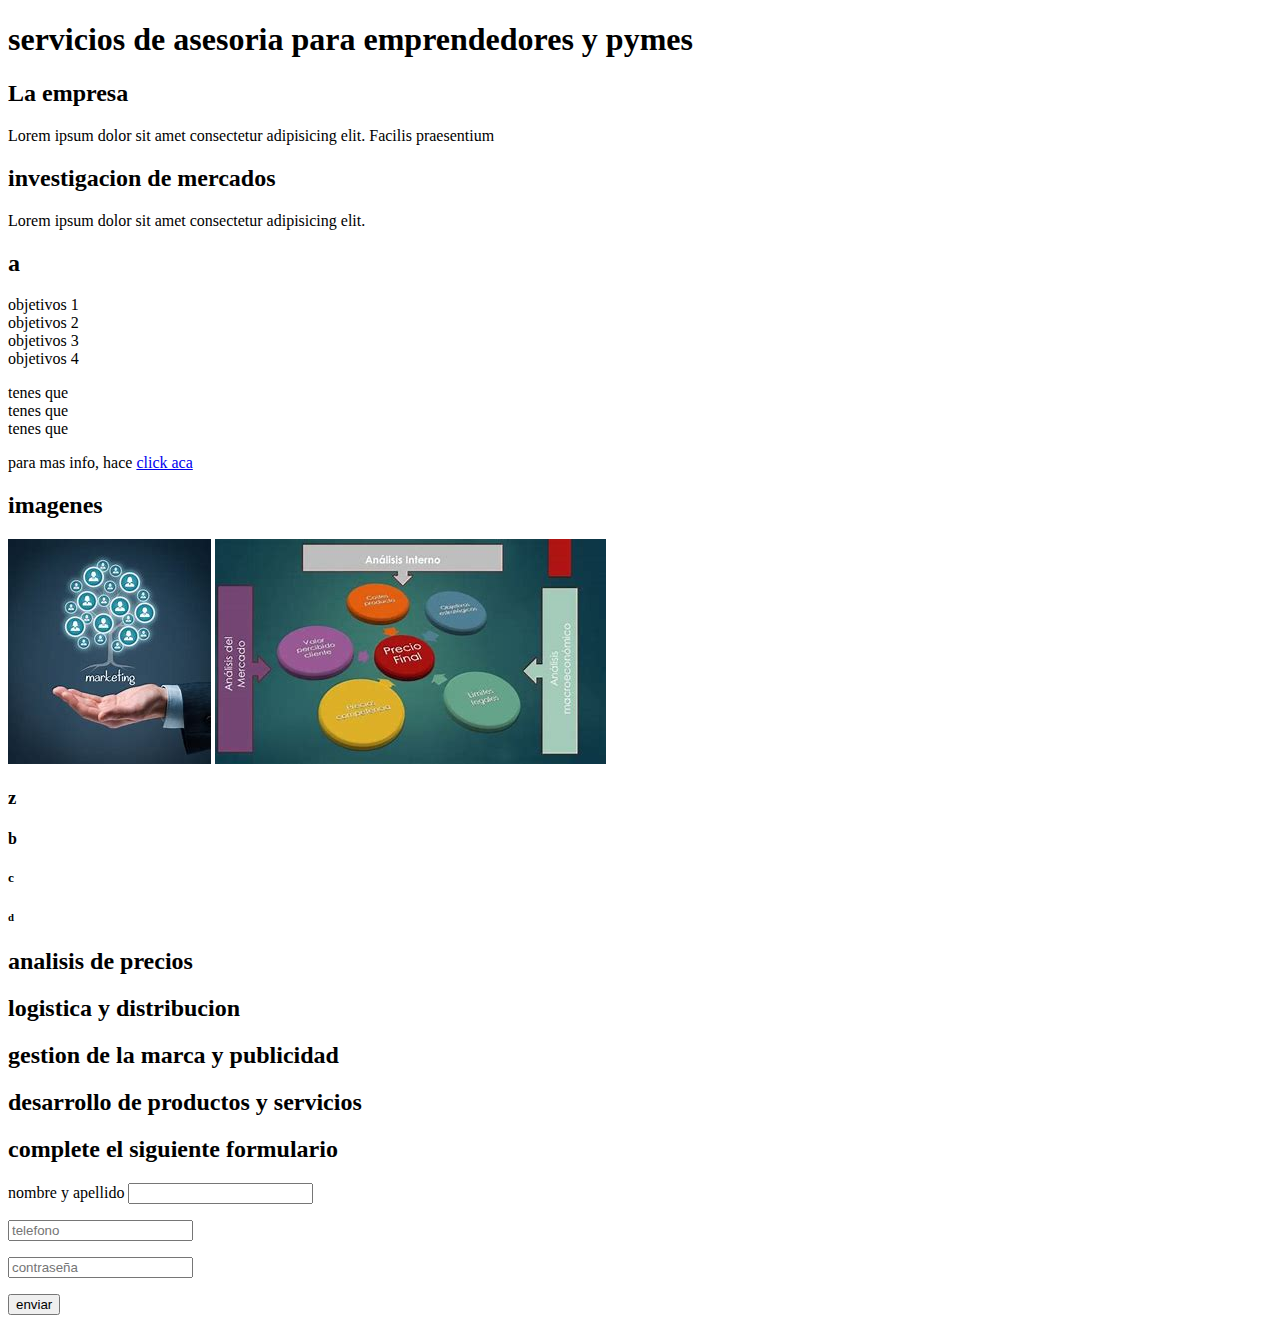
==== M1U2/ejercicio01.HTML @ 98df6c6e "clase m1u2" ====
<!DOCTYPE html>
<html lang="en">
<head>
    <meta charset="UTF-8"/>
    <meta http-equiv="X-UA-Compatible" content="IE=edge"/>
    <meta name="viewport" content="width=device-width, initial-scale=1.0">
    <title>proyecto mkt moretti</title>

</head>
<body>
    <h1>servicios de asesoria para emprendedores y pymes</h1>
    <h2>La empresa</h2>
    <p>Lorem ipsum dolor sit amet consectetur adipisicing elit. Facilis praesentium</p>
    <h2>investigacion de mercados</h2>
    <p>Lorem ipsum dolor sit amet consectetur adipisicing elit.</p>

    <h2>a</h2>
    <ul></ul>
       <li>objetivos 1</li>
       <li>objetivos 2</li>
    <li>objetivos 3</li>
    <li>objetivos 4</li>
<ul></ul>
<ol></ol>
<li>tenes que</li>
<li>tenes que</li>
<li>tenes que</li>
<ol></ol>
<p>para mas info, hace <a href="https://sceu.frba.utn.edu.ar/e-learning/" target="_blank">click aca</a>
<h2>imagenes</h2>
<img src="mkt.jpg" alt="marketing"/>
<img src="img/precios.jpg" alt="precios"/>
<h3>z</h3>
    <h4>b</h4>
    <h5>c</h5>
    <h6>d</h6>
    <h2>analisis de precios</h3>
    <h2>logistica y distribucion</h4>
    <h2>gestion de la marca y publicidad</h5>
    <h2>desarrollo de productos y servicios</h6>

        <h2>complete el siguiente formulario</h2>
        <form action="" method=""></form>
        <p>
            <label for="">nombre y apellido</label>
            <input type="text"/>
            <p>
                <input type="text"
                placeholder="telefono">
            </p>
            <p>
                <input type="password"
                placeholder="contraseña">
            </p>
            <p>
                <input type="submit" value="enviar">
            </p>
        </p>
</body>
</html>
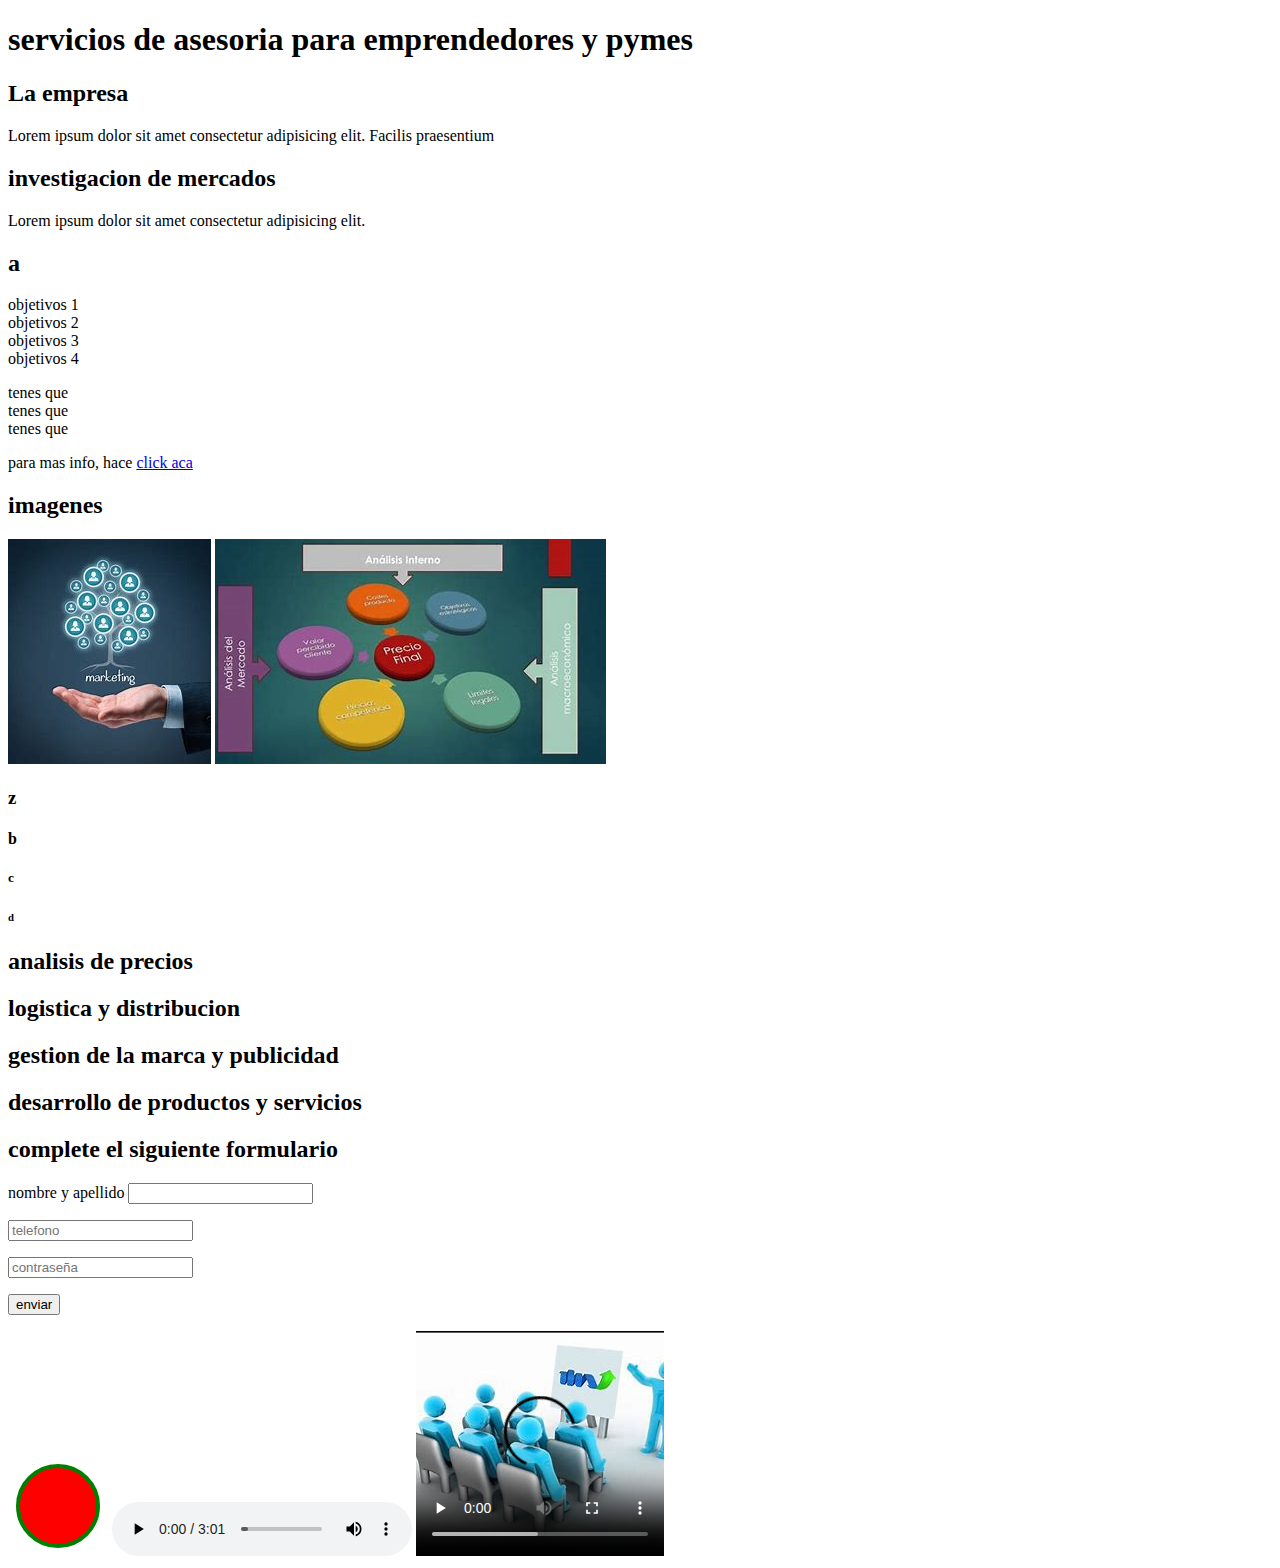
==== commit e99bab66: "audiovideosm1u2" ====
--- a/M1U2/ejercicio01.HTML
+++ b/M1U2/ejercicio01.HTML
@@ -56,5 +56,15 @@
                 <input type="submit" value="enviar">
             </p>
         </p>
+
 </body>
+
+<svg width="100" height="100">
+    <circle cx="50" cy="50" r="40" stroke="green" stroke-width="4" fill="red"/>
+</svg>
+<body>
+    <audio src="JohnLennon.mp3" controls></audio>
+    <body>
+        <video src="videocursos.mp4" poster="cursos.jpg" controls></video>
+    </body>
 </html>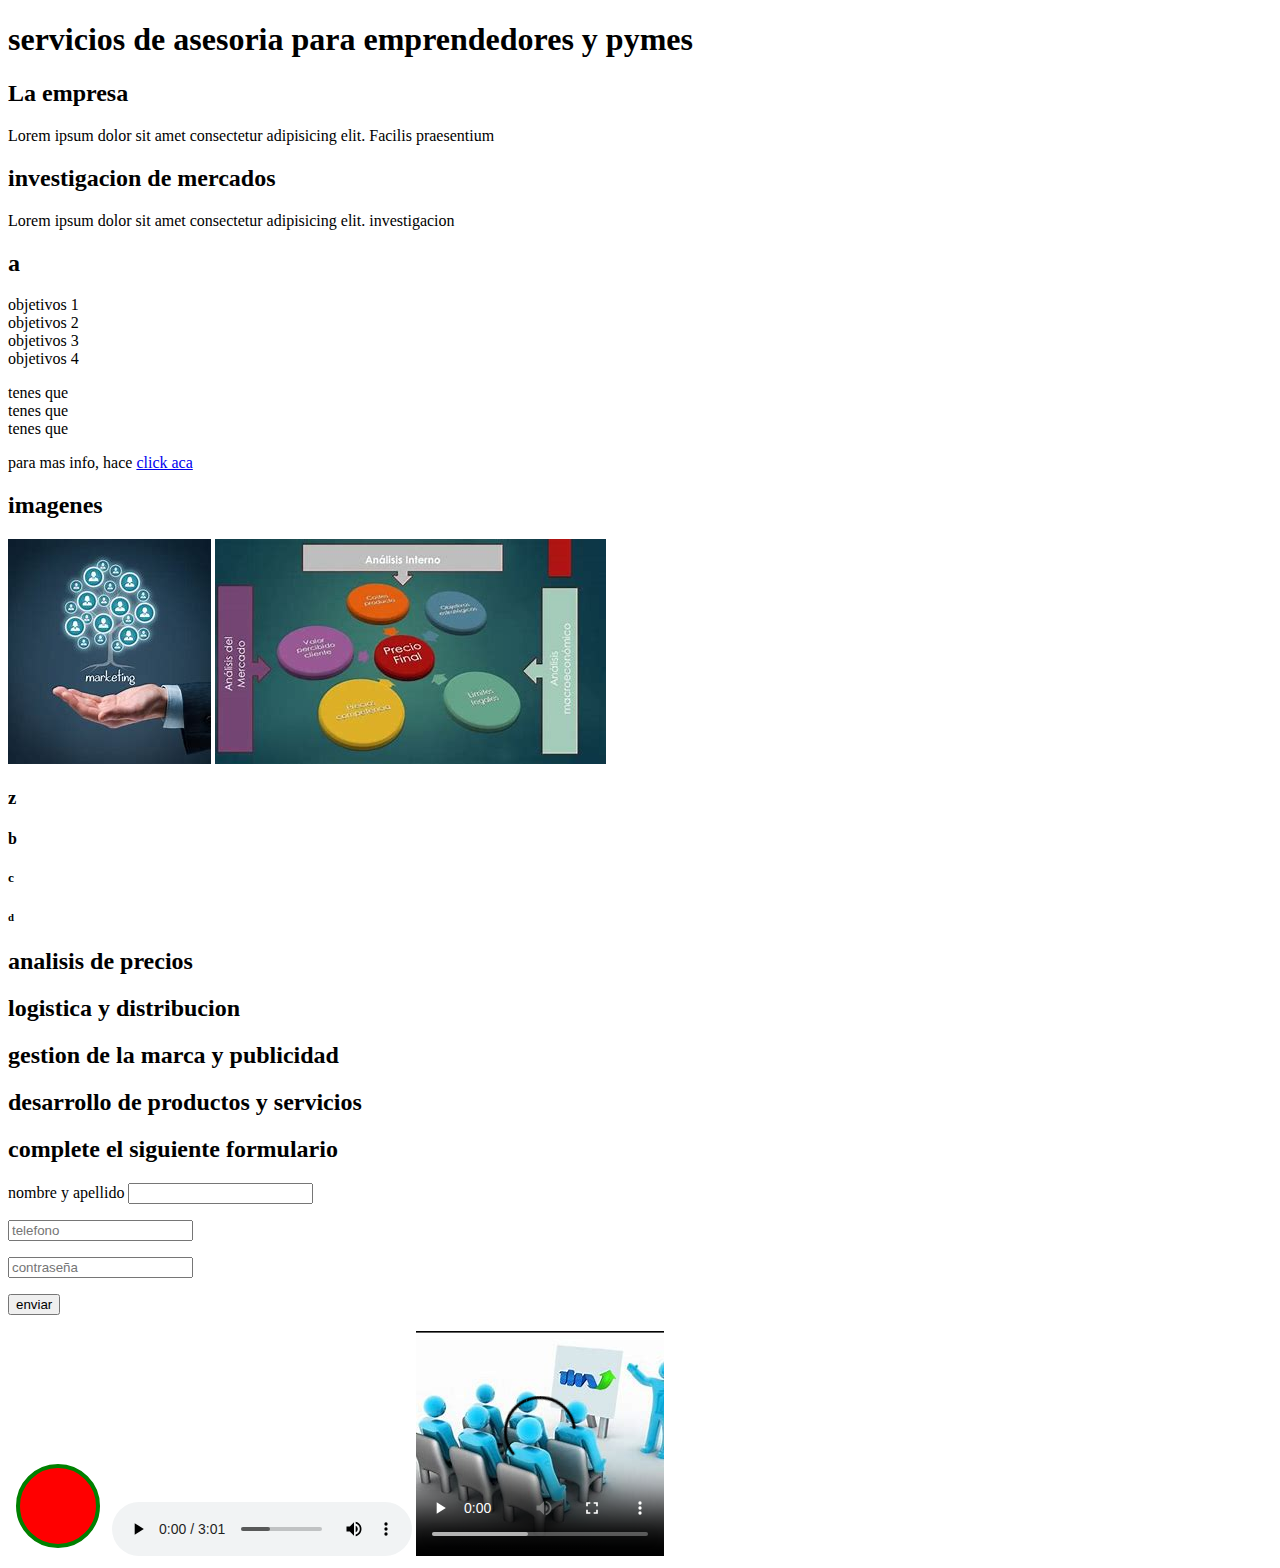
==== commit 832cafcd: "audiovideoom1u2" ====
--- a/M1U2/ejercicio01.HTML
+++ b/M1U2/ejercicio01.HTML
@@ -12,7 +12,7 @@
     <h2>La empresa</h2>
     <p>Lorem ipsum dolor sit amet consectetur adipisicing elit. Facilis praesentium</p>
     <h2>investigacion de mercados</h2>
-    <p>Lorem ipsum dolor sit amet consectetur adipisicing elit.</p>
+    <p>Lorem ipsum dolor sit amet consectetur adipisicing elit. investigacion</p>
 
     <h2>a</h2>
     <ul></ul>
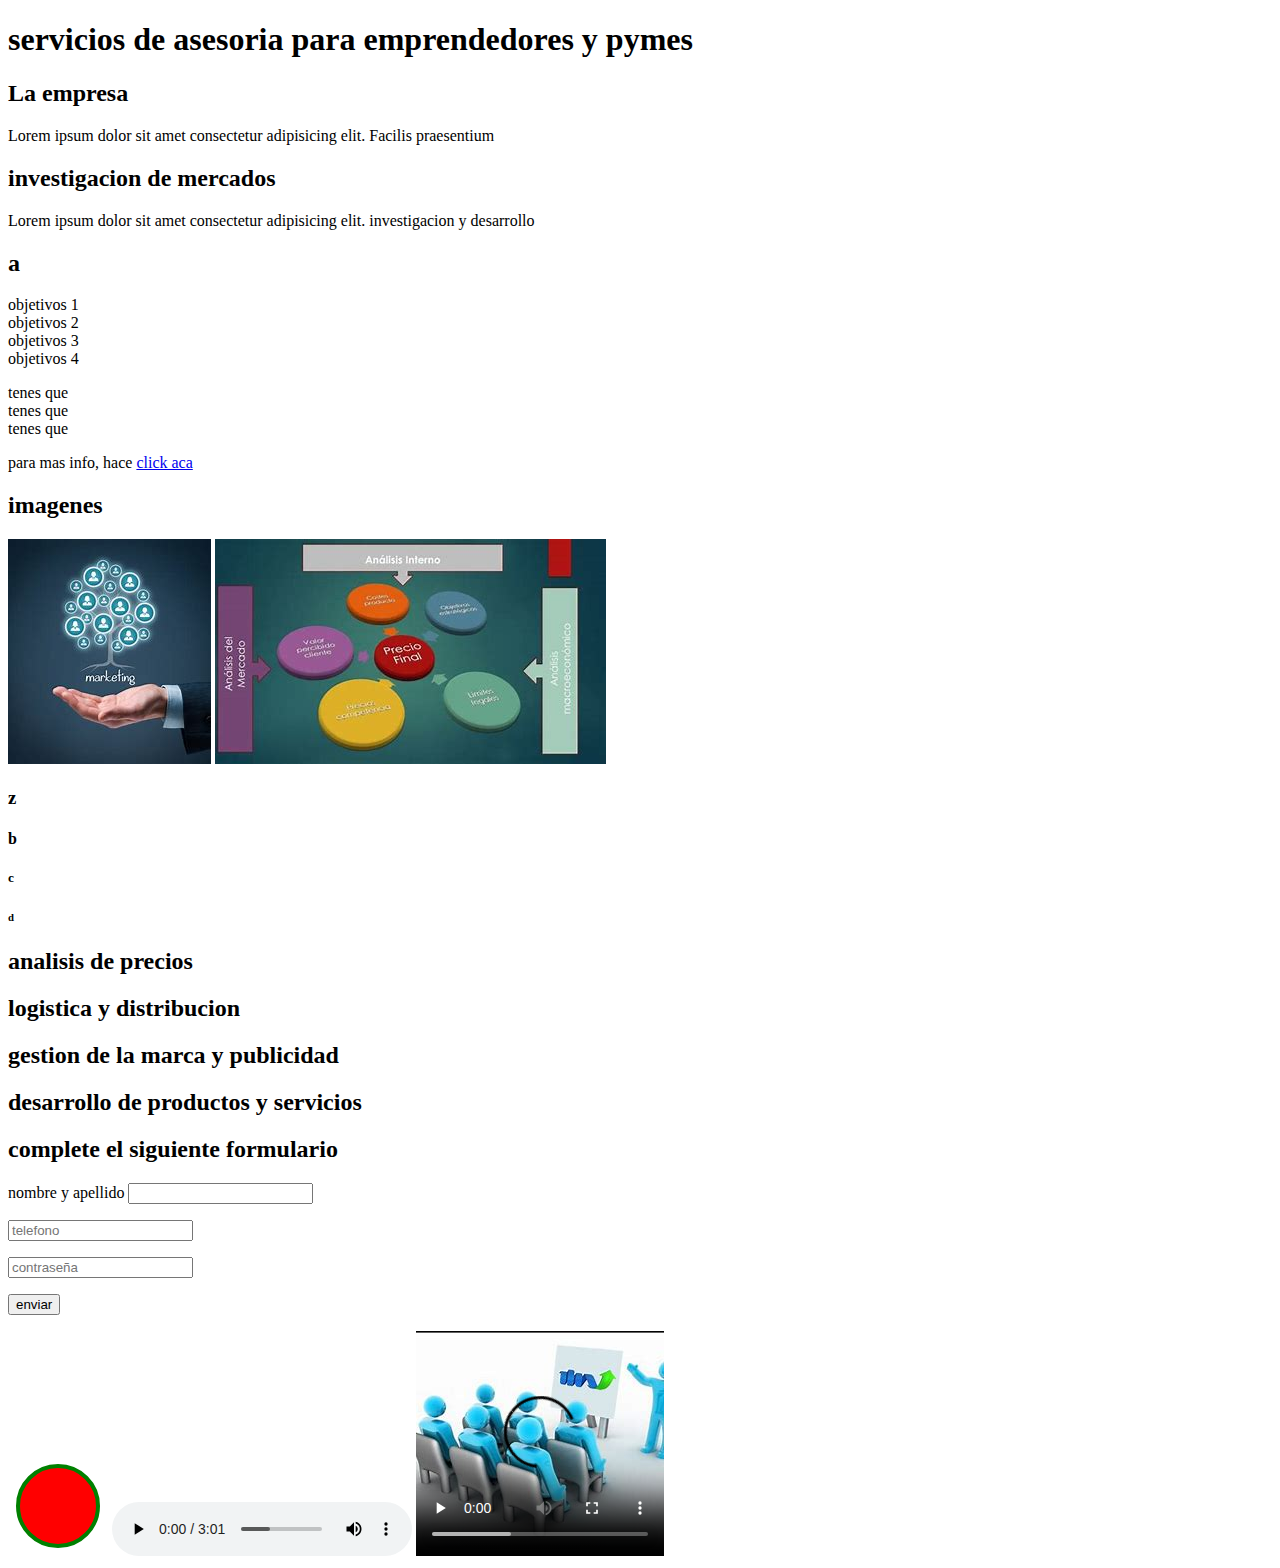
==== commit f7f5ac12: "ajustesaudiovideo" ====
--- a/M1U2/ejercicio01.HTML
+++ b/M1U2/ejercicio01.HTML
@@ -12,7 +12,7 @@
     <h2>La empresa</h2>
     <p>Lorem ipsum dolor sit amet consectetur adipisicing elit. Facilis praesentium</p>
     <h2>investigacion de mercados</h2>
-    <p>Lorem ipsum dolor sit amet consectetur adipisicing elit. investigacion</p>
+    <p>Lorem ipsum dolor sit amet consectetur adipisicing elit. investigacion y desarrollo</p>
 
     <h2>a</h2>
     <ul></ul>
@@ -58,13 +58,12 @@
         </p>
 
 </body>
-
 <svg width="100" height="100">
     <circle cx="50" cy="50" r="40" stroke="green" stroke-width="4" fill="red"/>
 </svg>
 <body>
-    <audio src="JohnLennon.mp3" controls></audio>
+    <audio src="JohnLennon.mp3" controls>john</audio>
     <body>
-        <video src="videocursos.mp4" poster="cursos.jpg" controls></video>
+        <video src="videocursos.mp4" poster="cursos.jpg" controls>video</video>
     </body>
 </html>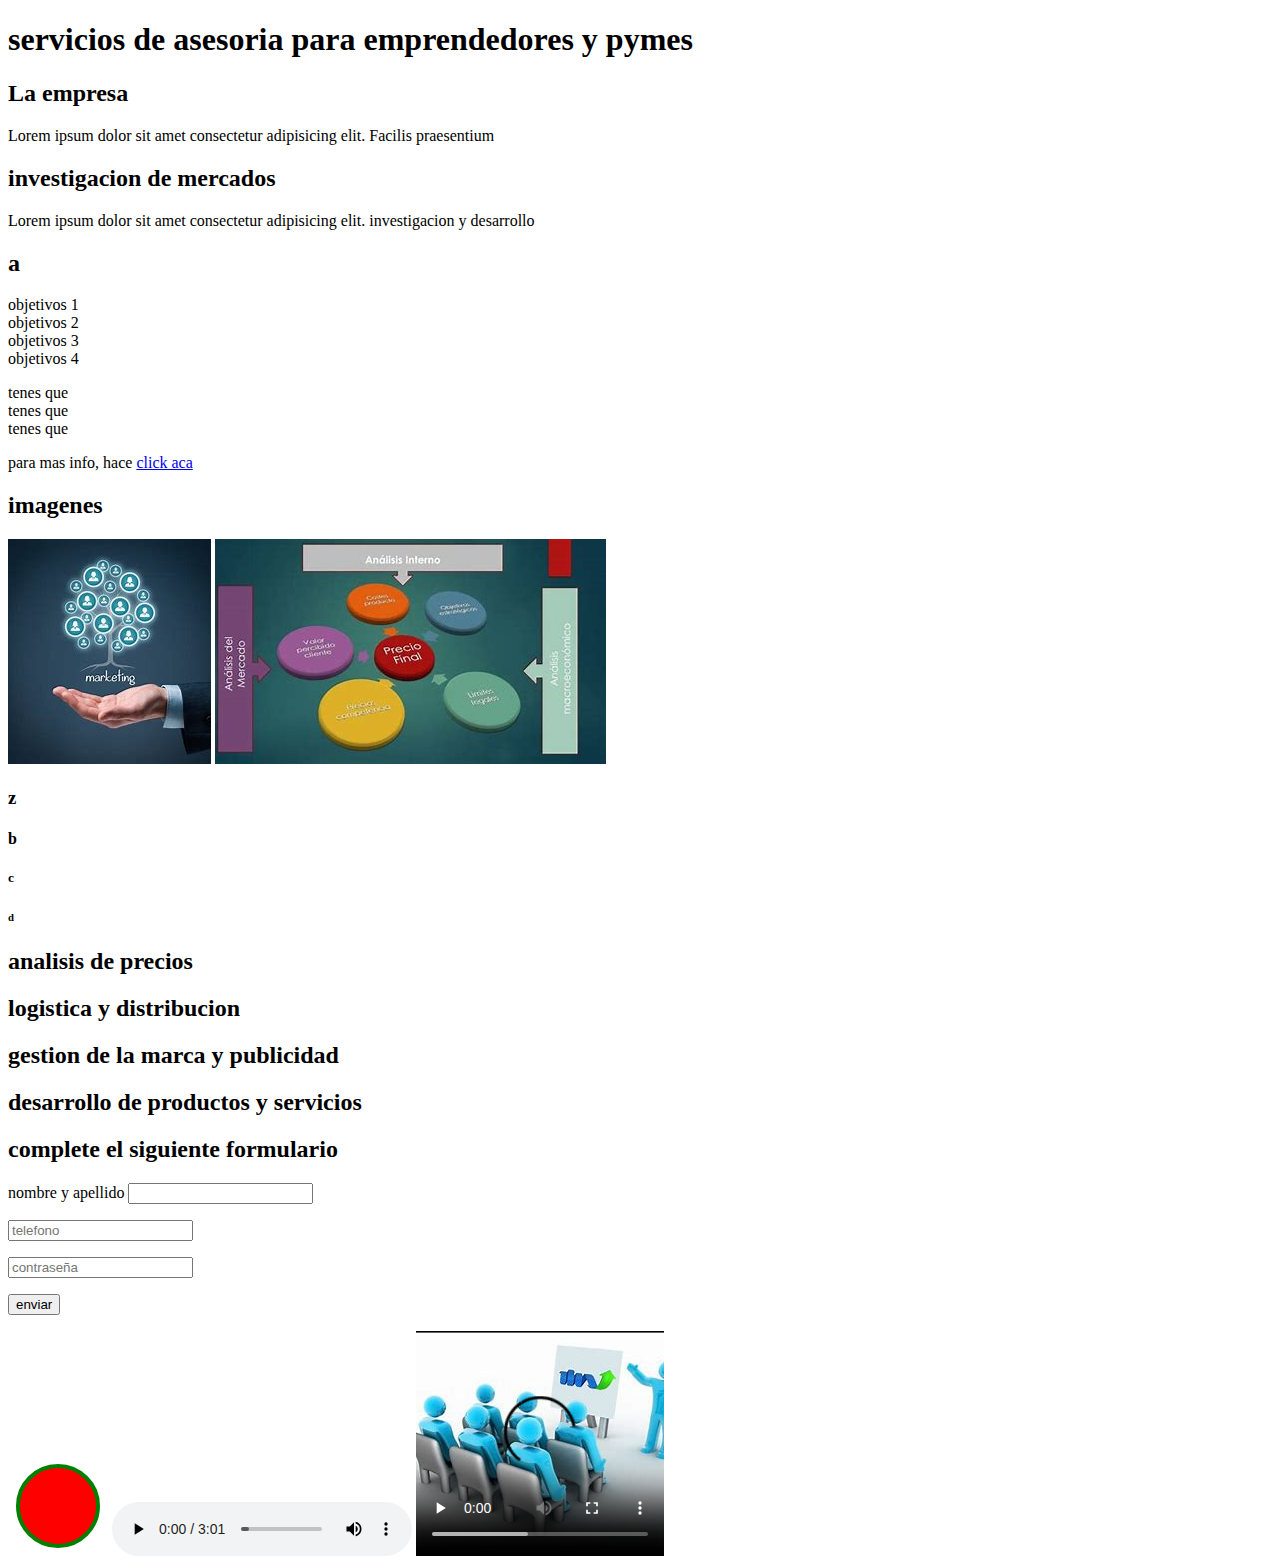
==== commit f7e72f43: "correccion" ====
--- a/M1U2/ejercicio01.HTML
+++ b/M1U2/ejercicio01.HTML
@@ -55,6 +55,7 @@
             <p>
                 <input type="submit" value="enviar">
             </p>
+            <p></p>
         </p>
 
 </body>
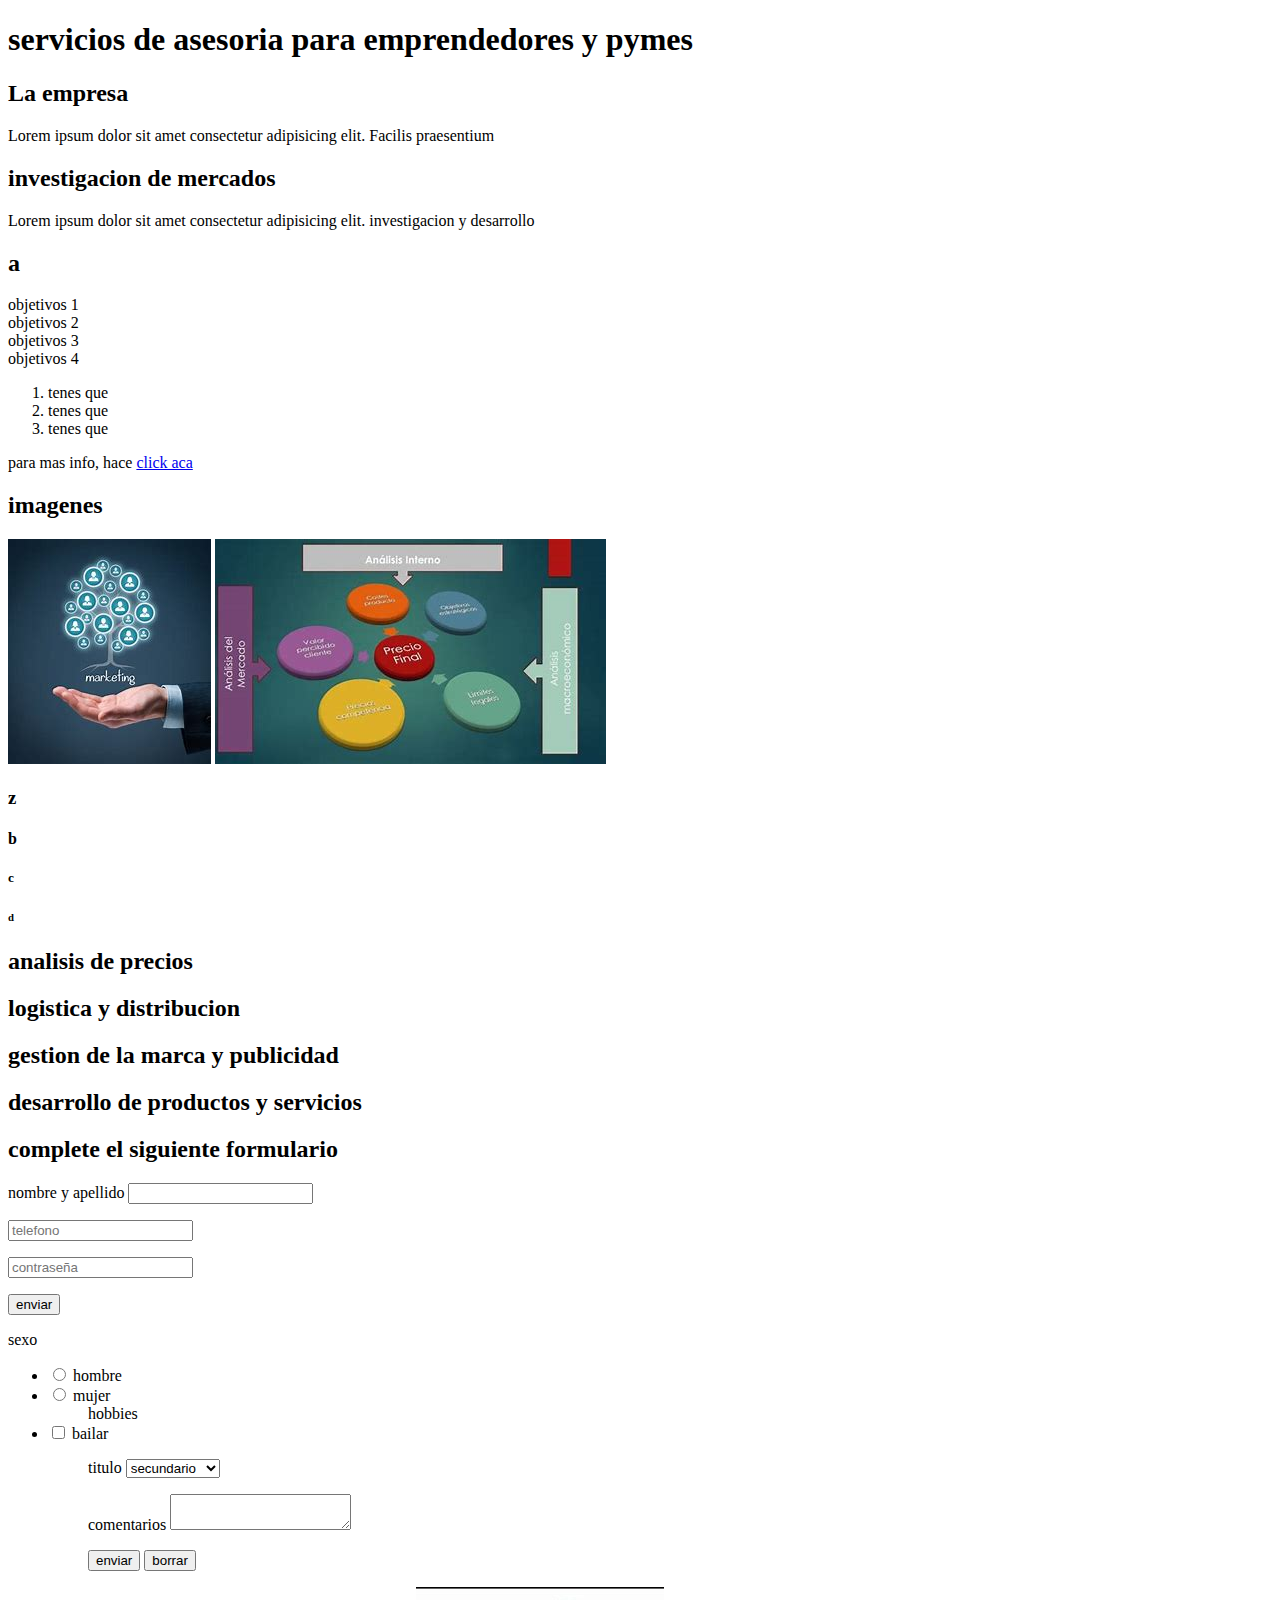
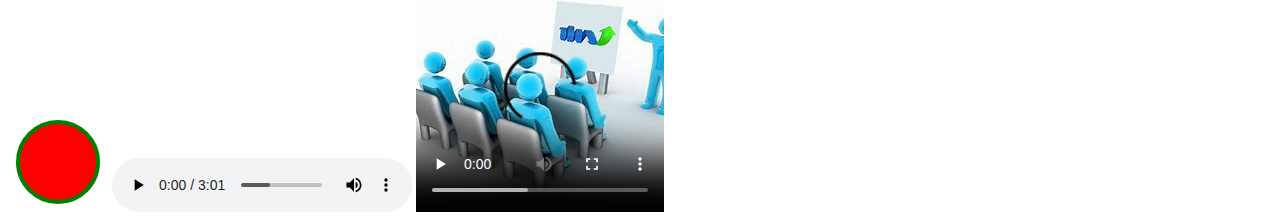
==== commit ae3ef0eb: "ultima correccion" ====
--- a/M1U2/ejercicio01.HTML
+++ b/M1U2/ejercicio01.HTML
@@ -16,16 +16,16 @@
 
     <h2>a</h2>
     <ul></ul>
-       <li>objetivos 1</li>
-       <li>objetivos 2</li>
-    <li>objetivos 3</li>
-    <li>objetivos 4</li>
+     <li>objetivos 1</li>
+     <li>objetivos 2</li>
+     <li>objetivos 3</li>
+     <li>objetivos 4</li>
 <ul></ul>
-<ol></ol>
+<ol>
 <li>tenes que</li>
 <li>tenes que</li>
 <li>tenes que</li>
-<ol></ol>
+</ol>
 <p>para mas info, hace <a href="https://sceu.frba.utn.edu.ar/e-learning/" target="_blank">click aca</a>
 <h2>imagenes</h2>
 <img src="mkt.jpg" alt="marketing"/>
@@ -57,7 +57,42 @@
             </p>
             <p></p>
         </p>
-
+<label for="sexo">sexo</label>
+<ul>
+    <li>
+        <input type="radio" name="sexo" value="hombre">
+        <label>hombre</label>
+    </li>
+    <li>
+        <input type="radio" name="sexo" value="mujer">
+        <label>mujer</label>
+    </li>
+    <ul>
+        <label>hobbies</label>
+    </ul>
+    <li>
+        <input type="checkbox" name="hobbies[]" value="bailar" id="bailar">
+        <label for="bailar">bailar</label>
+    </li>
+    <ul>
+        <p>
+            <label for="titulo">titulo</label>
+            <select name="titulo">
+                <option value="secundario">secundario</option>
+                <option value="terciario">terciario</option>
+                <option value="universitario">universitario</option>
+                <select>
+        </p>
+        <p>
+            <label for="comentarios">comentarios</label>
+            <textarea name="comentarios"></textarea>
+        </p>
+        <p>
+            <input type="submit" value="enviar">
+            <input type="reset" value="borrar">
+        </p>
+    </ul>
+</ul>
 </body>
 <svg width="100" height="100">
     <circle cx="50" cy="50" r="40" stroke="green" stroke-width="4" fill="red"/>
